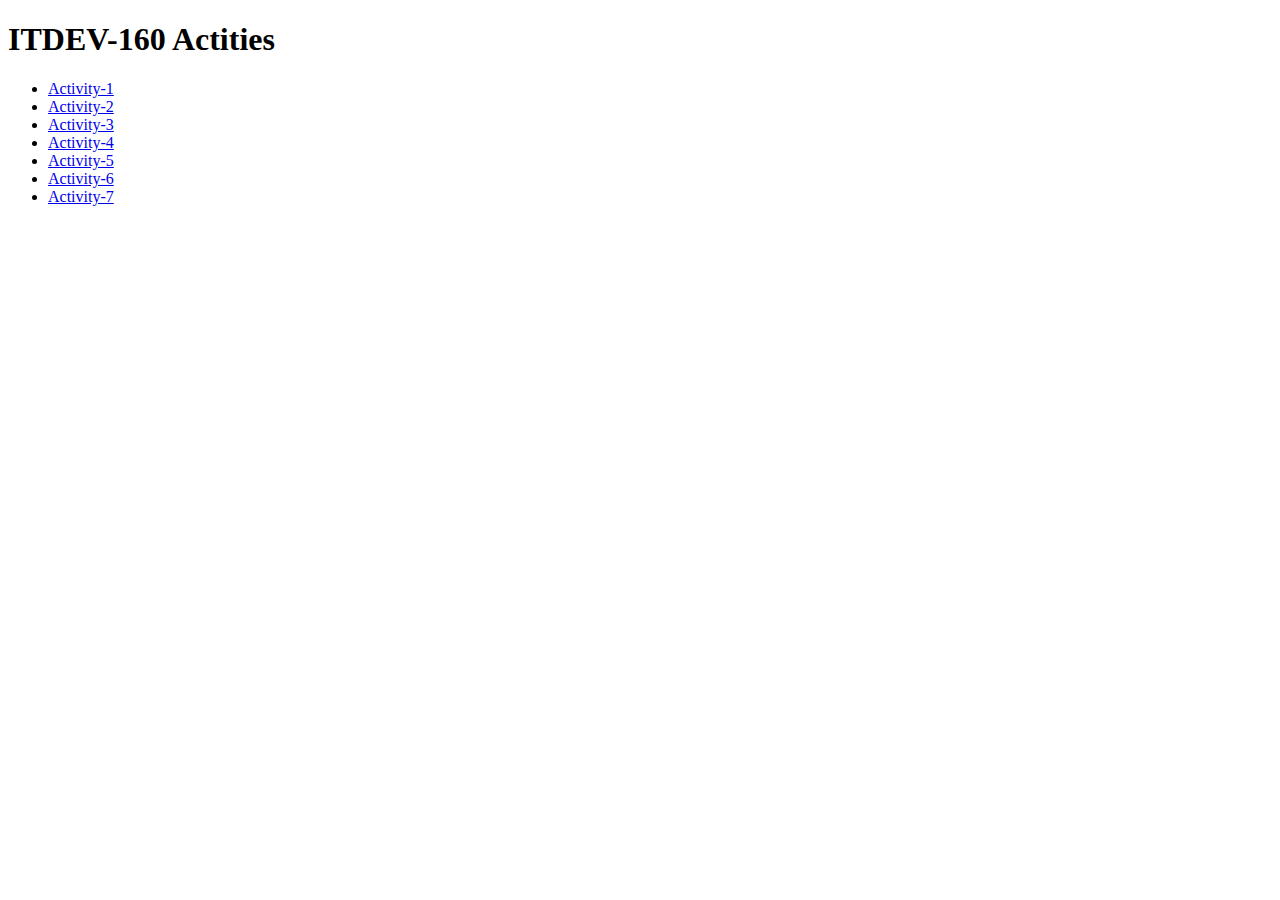
==== Activity/index.html @ cbec1a4c "update" ====
<!DOCTYPE html>
<html lang="en">
<head> 
    <meta charset="UTF-8"> 
    <meta name="viewport" content="width=device-width, initial-scale=1.0">
<title>ITDEV-160 Actities</title>
</head> 
<body> 
 <h1>ITDEV-160 Actities</h1> 
 <ul> 
    <li><a href="Activity1/index.html">Activity-1</a></li> 
    <li><a href="Activity2/index.html">Activity-2</a></li> 
    <li><a href="Activity3/index.html">Activity-3</a></li> 
    <li><a href="Activity4/index.html">Activity-4</a></li> 
    <li><a href="Activity5/index.html">Activity-5</a></li> 
    <li><a href="Activity6/index.html">Activity-6</a></li> 
    <li><a href="Activity7/index.html">Activity-7</a></li>
 </ul>
</body> 
</html>
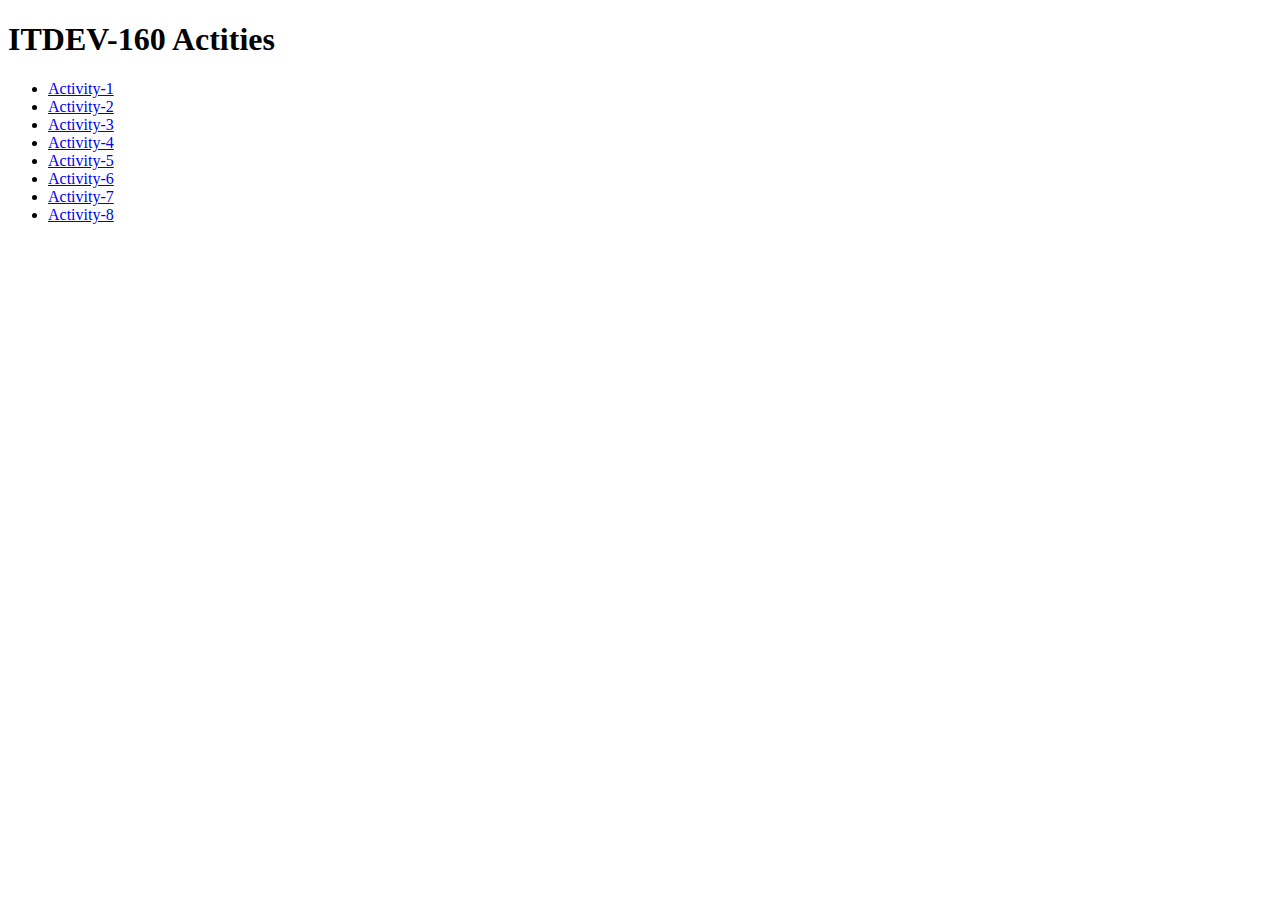
==== commit 79e202fd: "Complete Activity 8" ====
--- a/Activity/index.html
+++ b/Activity/index.html
@@ -14,7 +14,8 @@
     <li><a href="Activity4/index.html">Activity-4</a></li> 
     <li><a href="Activity5/index.html">Activity-5</a></li> 
     <li><a href="Activity6/index.html">Activity-6</a></li> 
-    <li><a href="Activity7/index.html">Activity-7</a></li>
+    <li><a href="Activity7/index.html">Activity-7</a></li> 
+    <li><a href="Activity8/index.html">Activity-8</a></li>
  </ul>
 </body> 
 </html>